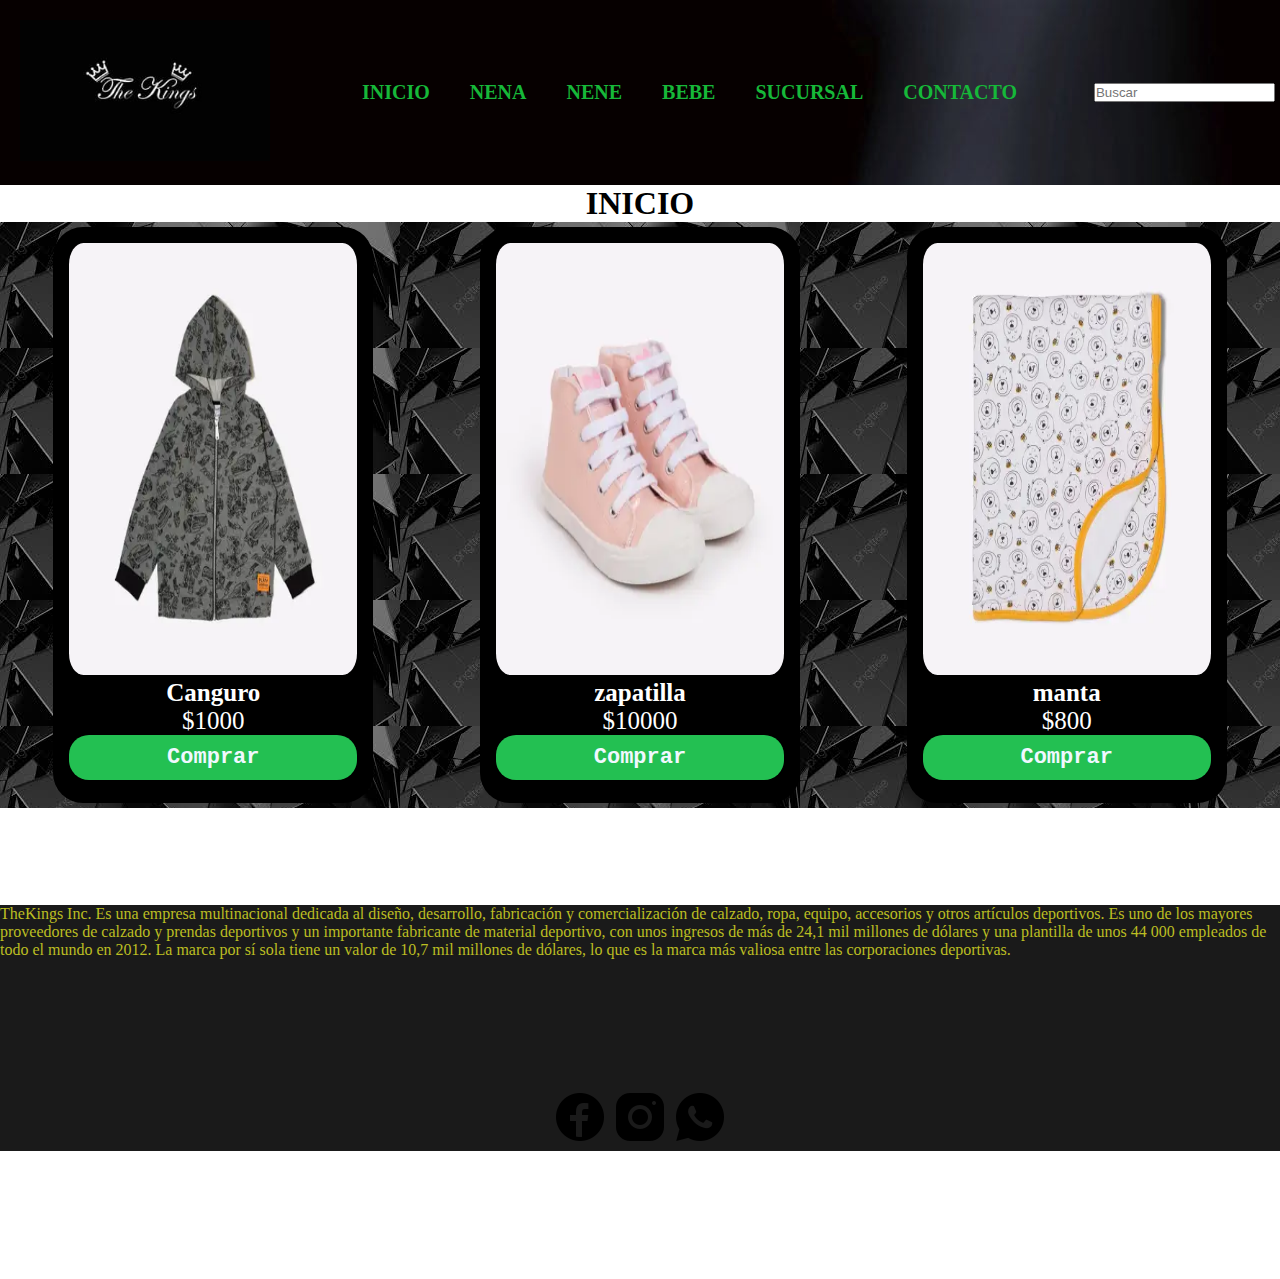
==== index.html @ 6448cfa7 "agregando bootstrap" ====
<!DOCTYPE html>
<html lang="en">

<head>
    <meta charset="UTF-8">
    <meta http-equiv="X-UA-Compatible" content="IE=edge">
    <meta name="viewport" content="width=device-width, initial-scale=1.0">
    <link rel="stylesheet" href="./css/style.css">
    <title>Document</title>
</head>

<body>
    <!-- ENCABEZADO -->
    <header class="header">
        <!-- LOGO -->
        <a href="./index.html">
            <img src="./imagenes/109535219_112107380585931_4005567084661911028_n.jpg" alt="kings">
        </a>
        <!-- NAVEGADOR -->
        <nav class="navBar">
            <ul class="listPrin">
                <li class="itemList"><a href="./index.html">INICIO</a></li>
                <li class="itemList"><a href="./pages/nena.html">NENA</a></li>
                <li class="itemList"><a href="./pages/nene.html">NENE</a></li>
                <li class="itemList"><a href="./pages/bebe.html">BEBE</a></li>
                <li class="itemList"><a href="./pages/sucursal.html">SUCURSAL</a></li>
                <li class="itemList"><a href="./pages/contacto.html">CONTACTO</a></li>
            </ul>
        </nav>
        <form action="#">
            <input type="search" placeholder="Buscar" name="busqueda">
        </form>
    </header>
    <!-- CONTENIDO PRINCIPAL -->
    <main>
        <h1 class="txtPrin">INICIO</h1>
        <div class="contenedorCards">
            <!-- IMAGEN 1 -->
            <div class="card card1">
                <div class="contImgCard">
                    <img class="imgCard" src="./imagenes/g3gk14tr.webp" alt="canguro">
                </div>
                <div class="contTxtCard">
                    <h3 class="tituloCard">Canguro</h3>
                    <p class="precioCard">$1000</p>
                </div>
                <div class="contBtnCard">
                    <button class="btnComprar">Comprar</button>
                </div>
            </div>
            <!-- IMAGEN 2 -->
            <div class="card card2">
                <div class="contImgCard">
                    <img class="imgCard" src="./imagenes/g72k20-2.webp" alt="zapatilla">
                </div>
                <div class="contTxtCard">
                    <h3 class="tituloCard">zapatilla</h3>
                    <p class="precioCard">$10000</p>
                </div>
                <div class="contBtnCard">
                    <button class="btnComprar">Comprar</button>
                </div>

            </div>
            <!-- IMAGEN 3 -->
            <div class="card card3">
                <div class="contImgCard">
                    <img class="imgCard" src="./imagenes/g8kk00.webp" alt="manta">
                </div>
                <div class="contTxtCard">
                    <h3 class="tituloCard">manta</h3>
                    <p class="precioCard">$800</p>
                </div>
                <div class="contBtnCard">
                    <button class="btnComprar">Comprar</button>
                </div>

            </div>
        </div>
    </main>
    <!-- PIE DE PAGINA -->
    <footer>

        <p>TheKings Inc. Es una empresa multinacional dedicada al diseño, desarrollo, fabricación y
            comercialización de calzado, ropa, equipo, accesorios y otros artículos deportivos.
            Es uno de los mayores proveedores de calzado y prendas deportivos y un importante fabricante de material
            deportivo, con unos ingresos de más de 24,1 mil millones de dólares y una plantilla de unos
            44 000 empleados de todo el mundo en 2012. La marca por sí sola tiene un valor de 10,7 mil millones de
            dólares, lo que es la marca más valiosa entre las corporaciones deportivas.
        </p>
        <ul class="listFooter">
            <li>
                <a href="https://www.facebook.com/"><img src="./imagenes/icons8-facebook-rodeado-de-círculo-60.png"
                        alt="facebook">
                </a>
            </li>
            <li>
                <a href="https://www.instagram.com/"><img src="./imagenes/icons8-instagram-60.png" alt="instagram"></a>
            </li>
            <li><a href="https://www.whatsapp.com/?lang=es"><img src="./imagenes/icons8-whatsapp-60.png"
                        alt="whatsapp">
                </a>
            </li>
        </ul>
    
    </footer>
</body>

</html>
---- css/style.css ----
* {
    margin: 0;
    padding: 0;

}

ul {
    list-style: none;
}

.header {

    background-image: url(../imagenes/corona\ 1.jpg);
    display: flex;
    justify-content: space-between;
    align-items: center;
    padding: 5px;

}

.header img {
    width: 250px;
    padding: 15px;
}

header .navBar .listPrin {
    display: flex;
    justify-content: space-between;
    align-items: center;
    padding: 10px;

}

header .navBar .listPrin .itemList a {

    color: #16b839;
    font-size: 20px;
    text-decoration: none;
    font-weight: bolder;
    margin: 20px;

}

header .navBar .listPrin .itemList a:hover {
    color: #bcbe22;

}

main .banner {
    width: 100%;
}

main .txtPrin {
    text-align: center;
}

/* grid */
.contenedorCards {
    display: grid;
    grid-template-columns: repeat(3, 1fr);
    align-items: center;
    justify-items: center;
    justify-content: center;
    background-image: url(../imagenes/background.jpg);

}

.contenedorCards .card {
    width: 18rem;
    height: 34rem;
    padding: 1rem;
    background-color: black;
    border-radius: 30px;
    margin: 5px;
    display: flex;
    flex-direction: column;
    align-items: center;
}

.contenedorCards .card .contImgCard .imgCard {
    width: 100%;
    height: 27rem;
    border-radius: 5%;
}

.contenedorCards .card .contTxtCard .tituloCard,
.precioCard {
    color: white;
    font-size: 25px;
    text-align: center;
}

.contenedorCards .card .contBtnCard {
    width: 100%;
}

.contenedorCards .card .contBtnCard .btnComprar {
    font-family: monospace;
    font-size: 22px;
    font-weight: bolder;
    color: aliceblue;
    background-color: rgb(35, 192, 82);
    border: 0;
    width: 100%;
    padding: 10px;
    border-radius: 20px;
}

footer {
    color: #bcbe22;
    background-color: rgb(26, 26, 26)
}

footer .listFooter {
    display: flex;
    justify-content: center;
    align-items: center;
    margin: 10%;
}

main {
    min-height: 80vh;
}


@media (max-width: 1170px) {
    .header {
        flex-direction: column;
    }

    .contenedorCards {
        grid-template-columns: repeat(2, 1fr);
    }

    .header ul {
        flex-wrap: wrap;
    }


}

@media (max-width: 694px) {
    .contenedorCards {
        grid-template-columns: repeat(1, 1fr);
    }

}
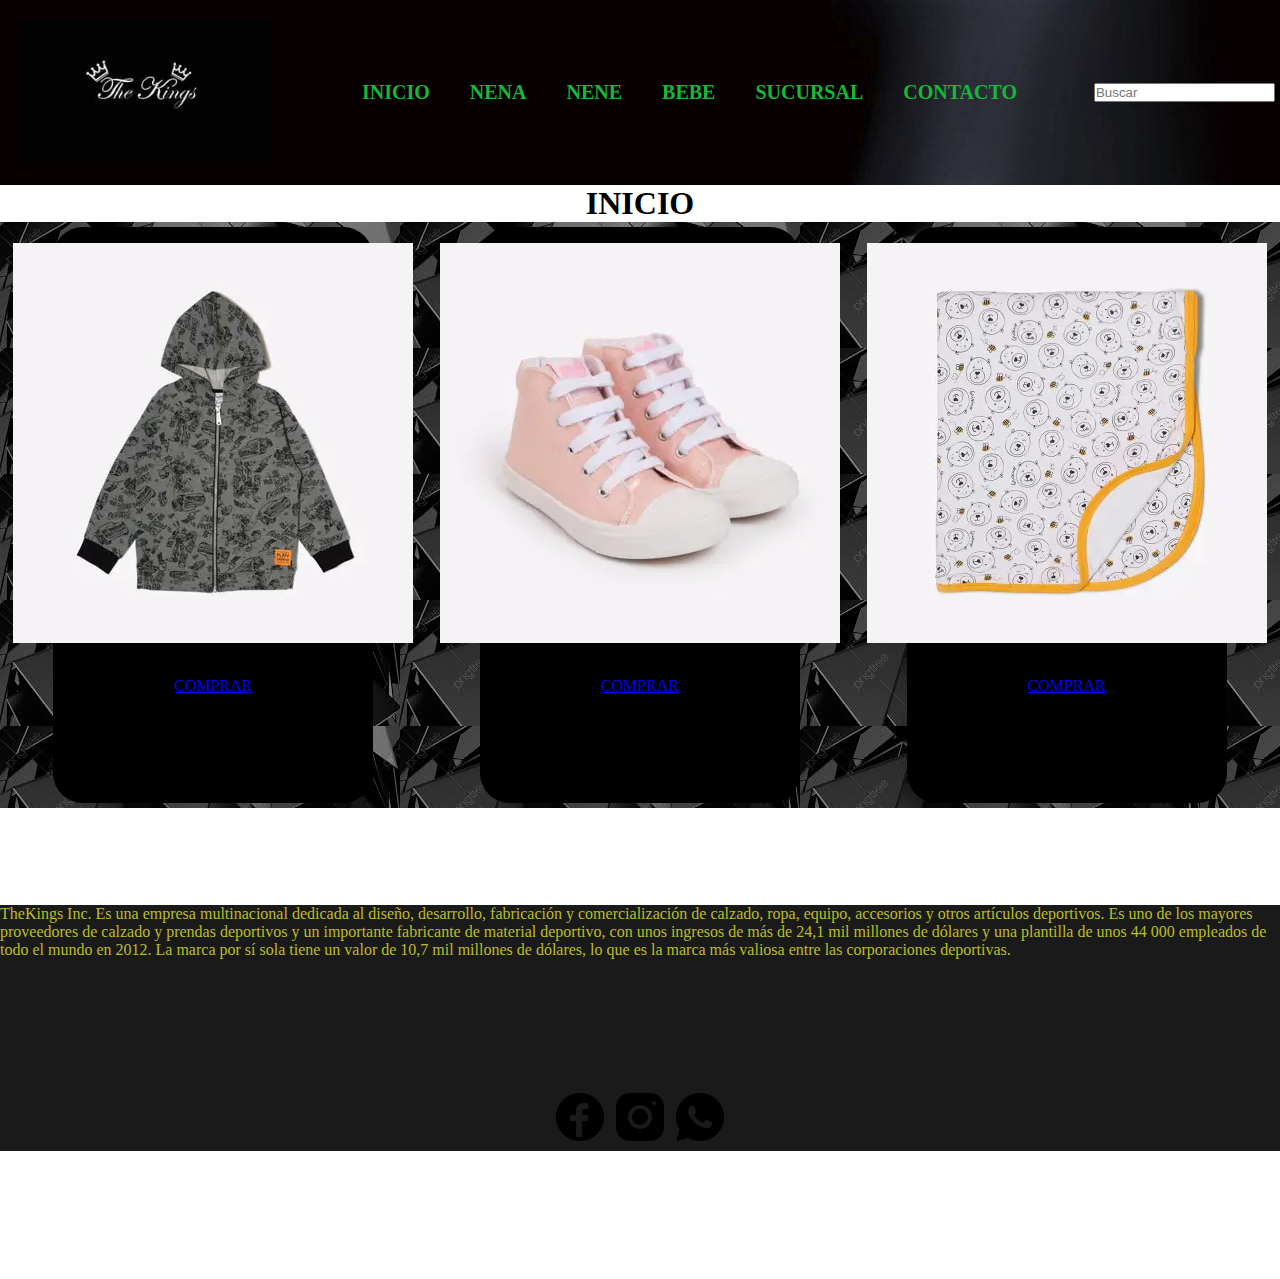
==== commit 3607ad3c: "agregando bootstrap" ====
--- a/index.html
+++ b/index.html
@@ -2,11 +2,13 @@
 <html lang="en">
 
 <head>
-    <meta charset="UTF-8">
-    <meta http-equiv="X-UA-Compatible" content="IE=edge">
-    <meta name="viewport" content="width=device-width, initial-scale=1.0">
+    <meta charset="utf-8">
+    <meta name="viewport" content="width=device-width, initial-scale=1">
+    <title>THE KINGS</title>
+    <link href="https://cdn.jsdelivr.net/npm/bootstrap@5.2.0/dist/css/bootstrap.min.css" rel="stylesheet"
+        integrity="sha384-gH2yIJqKdNHPEq0n4Mqa/HGKIhSkIHeL5AyhkYV8i59U5AR6csBvApHHNl/vI1Bx" crossorigin="anonymous">
     <link rel="stylesheet" href="./css/style.css">
-    <title>Document</title>
+
 </head>
 
 <body>
@@ -36,44 +38,33 @@
         <h1 class="txtPrin">INICIO</h1>
         <div class="contenedorCards">
             <!-- IMAGEN 1 -->
-            <div class="card card1">
-                <div class="contImgCard">
-                    <img class="imgCard" src="./imagenes/g3gk14tr.webp" alt="canguro">
-                </div>
-                <div class="contTxtCard">
-                    <h3 class="tituloCard">Canguro</h3>
-                    <p class="precioCard">$1000</p>
-                </div>
-                <div class="contBtnCard">
-                    <button class="btnComprar">Comprar</button>
-                </div>
-            </div>
-            <!-- IMAGEN 2 -->
-            <div class="card card2">
-                <div class="contImgCard">
-                    <img class="imgCard" src="./imagenes/g72k20-2.webp" alt="zapatilla">
-                </div>
-                <div class="contTxtCard">
-                    <h3 class="tituloCard">zapatilla</h3>
-                    <p class="precioCard">$10000</p>
-                </div>
-                <div class="contBtnCard">
-                    <button class="btnComprar">Comprar</button>
+            <div class="card" style="width: 18rem;">
+                <img src="./imagenes/g3gk14tr.webp" class="card-img-top" alt="...">
+                <div class="card-body">
+                    <h5 class="card-title">CANGURO</h5>
+                    <p class="card-text">$1000</p>
+                    <a href="#" class="btn btn-primary">COMPRAR</a>
                 </div>
 
             </div>
+            <!-- IMAGEN 2 -->
+            <div class="card" style="width: 18rem;">
+                <img src="./imagenes/g72k20-2.webp" class="card-img-top" alt="zapatilla">
+                <div class="card-body">
+                  <h5 class="card-title">zapatilla</h5>
+                  <p class="card-text">$10000</p>
+                  <a href="#" class="btn btn-primary">COMPRAR</a>
+                </div>
+              </div>
             <!-- IMAGEN 3 -->
-            <div class="card card3">
-                <div class="contImgCard">
-                    <img class="imgCard" src="./imagenes/g8kk00.webp" alt="manta">
+            <div class="card" style="width: 18rem;">
+                <img src="./imagenes/g8kk00.webp" class="card-img-top" alt="MANTA">
+                <div class="card-body">
+                  <h5 class="card-title">MANTA</h5>
+                  <p class="card-text">$800</p>
+                  <a href="#" class="btn btn-primary">COMPRAR</a>
                 </div>
-                <div class="contTxtCard">
-                    <h3 class="tituloCard">manta</h3>
-                    <p class="precioCard">$800</p>
-                </div>
-                <div class="contBtnCard">
-                    <button class="btnComprar">Comprar</button>
-                </div>
+              </div>
 
             </div>
         </div>
@@ -97,13 +88,15 @@
             <li>
                 <a href="https://www.instagram.com/"><img src="./imagenes/icons8-instagram-60.png" alt="instagram"></a>
             </li>
-            <li><a href="https://www.whatsapp.com/?lang=es"><img src="./imagenes/icons8-whatsapp-60.png"
-                        alt="whatsapp">
+            <li><a href="https://www.whatsapp.com/?lang=es"><img src="./imagenes/icons8-whatsapp-60.png" alt="whatsapp">
                 </a>
             </li>
         </ul>
-    
+
     </footer>
+    <script src="https://cdn.jsdelivr.net/npm/bootstrap@5.2.0/dist/js/bootstrap.bundle.min.js"
+        integrity="sha384-A3rJD856KowSb7dwlZdYEkO39Gagi7vIsF0jrRAoQmDKKtQBHUuLZ9AsSv4jD4Xa"
+        crossorigin="anonymous"></script>
 </body>
 
 </html>